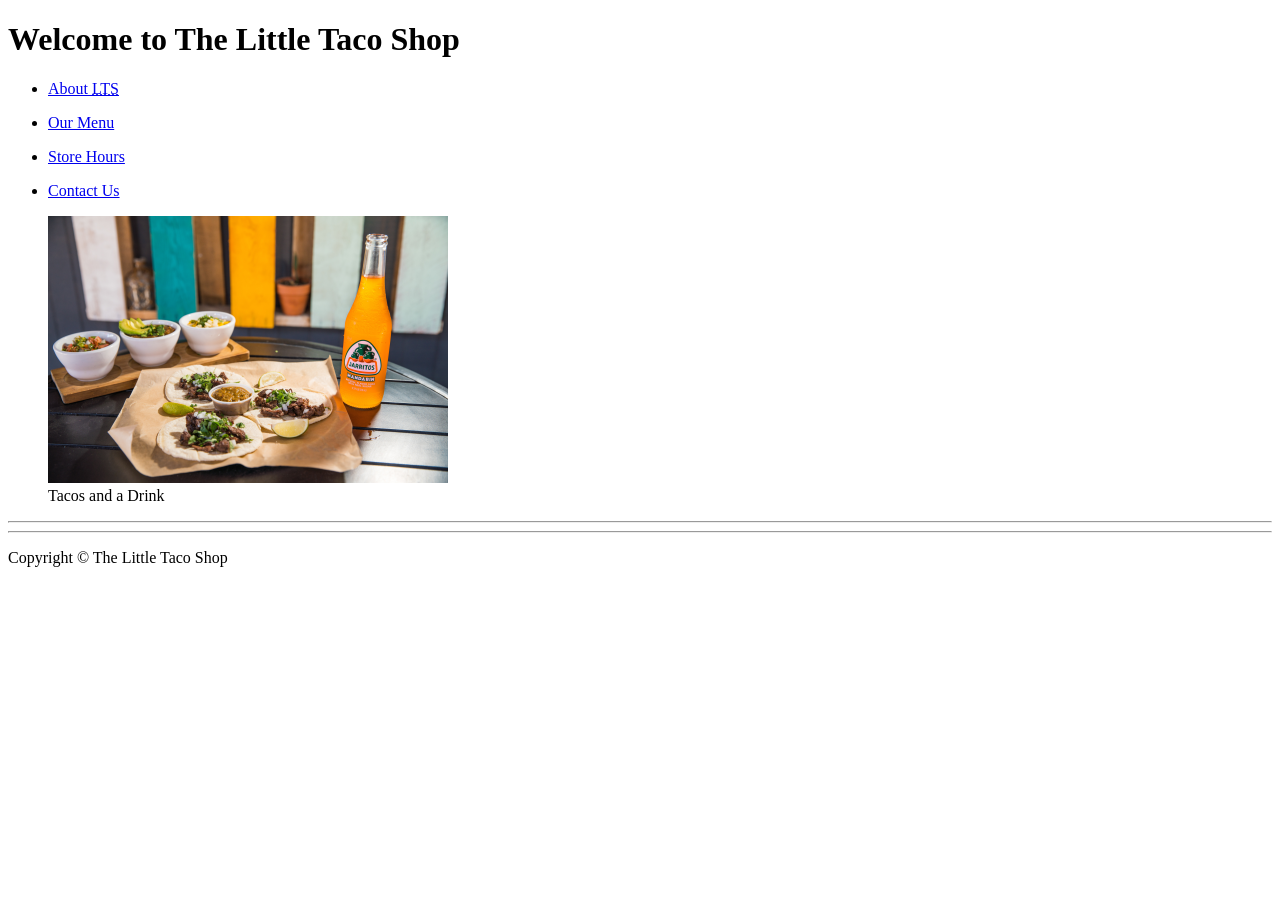
==== index.html @ e412b154 "header of the little tacos shop" ====
<!DOCTYPE html>
<html lang="en">

<head>
    <meta charset="UTF-8">
    <mata name="author" content="Harshitha k c">
    <meta name="description" content="The official website for The Little Taco Shop">
    <meta name="viewport" content="width=device-width, initial-scale=1.0">
    <title>Little Taco Shop</title>
    <link rel="stylesheet" href="style.css">

</head>

<body>
    <header>
        <h1>Welcome to The Little Taco Shop </h1>
        <nav>
           <ul>
            <li><a href="#about">About <abbr title="The Little Taco Shop">LTS</abbr></a></li>
           </ul>
           <ul>
            <li><a href="#menu">Our Menu</a></li>
           </ul>
           <ul>
            <li><a href="hours.html">Store Hours</a></li>
           </ul>
           <ul>
            <li><a href="contact.html">Contact Us </a></li>
           </ul>
        </nav>
        <figure>
            <img src="images/image1.png" alt="Tacos and a Drink" title="we love tacos!" width="400px" height="267px">
            <figcaption>Tacos and a Drink</figcaption>
        </figure>

    </header>
    <hr>
    <main>
        <!--our content-->
    </main>
    <hr>
    <footer>
    <p>Copyright &copy; The Little Taco Shop</p>
    </footer>
   
</body>

</html>
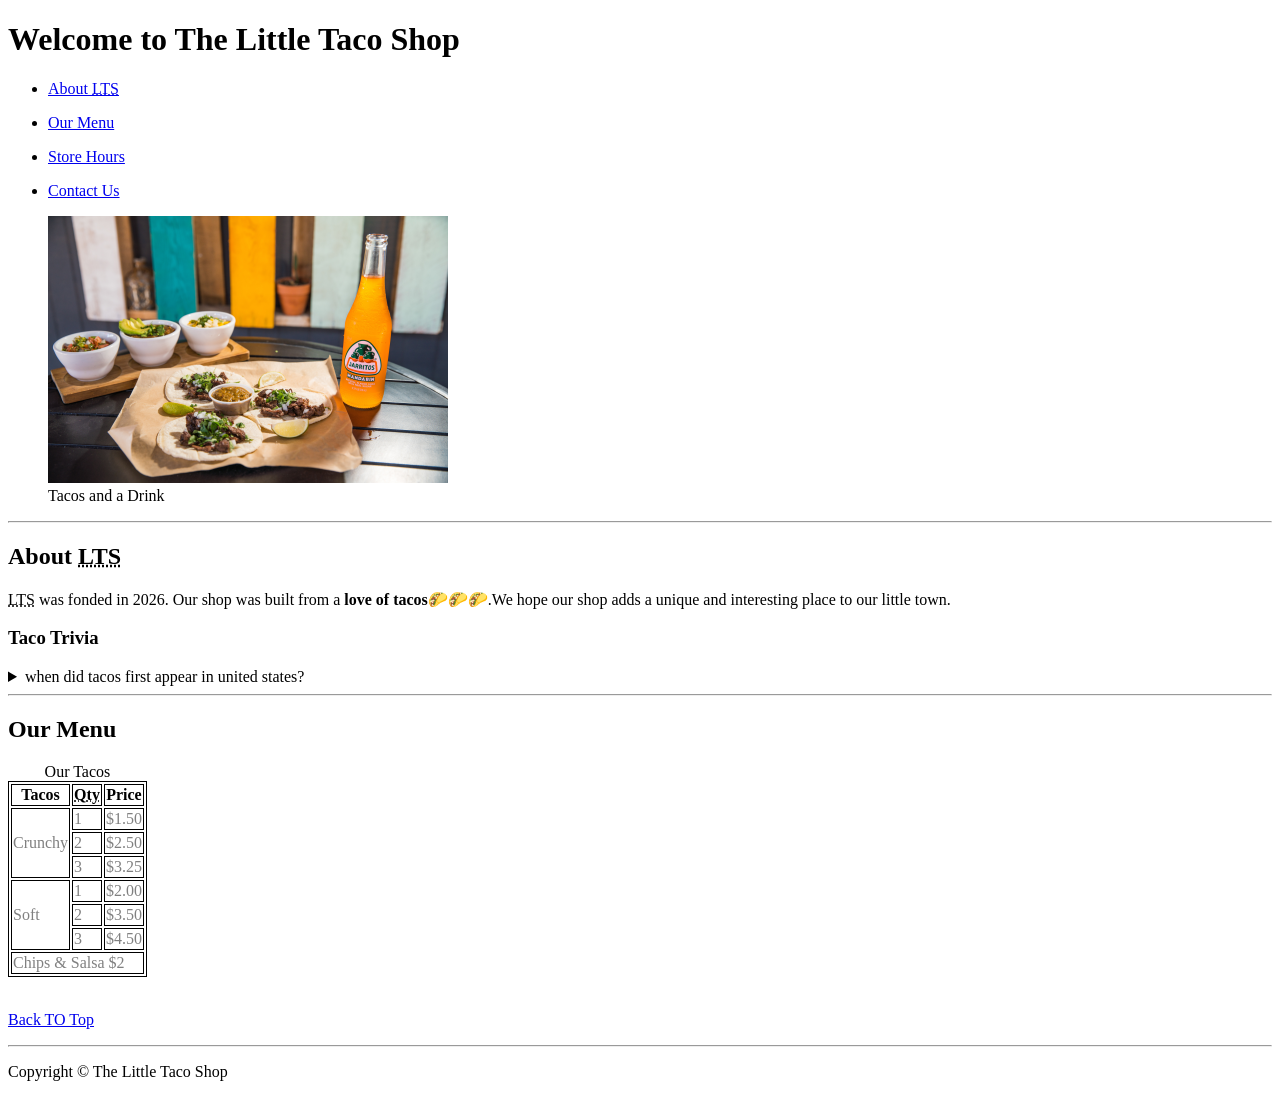
==== commit 62eb6f41: "index page is completed" ====
--- a/index.html
+++ b/index.html
@@ -4,10 +4,10 @@
 <head>
     <meta charset="UTF-8">
     <mata name="author" content="Harshitha k c">
-    <meta name="description" content="The official website for The Little Taco Shop">
-    <meta name="viewport" content="width=device-width, initial-scale=1.0">
-    <title>Little Taco Shop</title>
-    <link rel="stylesheet" href="style.css">
+        <meta name="description" content="The official website for The Little Taco Shop">
+        <meta name="viewport" content="width=device-width, initial-scale=1.0">
+        <title>Little Taco Shop</title>
+        <link rel="stylesheet" href="style.css">
 
 </head>
 
@@ -15,18 +15,18 @@
     <header>
         <h1>Welcome to The Little Taco Shop </h1>
         <nav>
-           <ul>
-            <li><a href="#about">About <abbr title="The Little Taco Shop">LTS</abbr></a></li>
-           </ul>
-           <ul>
-            <li><a href="#menu">Our Menu</a></li>
-           </ul>
-           <ul>
-            <li><a href="hours.html">Store Hours</a></li>
-           </ul>
-           <ul>
-            <li><a href="contact.html">Contact Us </a></li>
-           </ul>
+            <ul>
+                <li><a href="#about">About <abbr title="The Little Taco Shop">LTS</abbr></a></li>
+            </ul>
+            <ul>
+                <li><a href="#menu">Our Menu</a></li>
+            </ul>
+            <ul>
+                <li><a href="hours.html">Store Hours</a></li>
+            </ul>
+            <ul>
+                <li><a href="contact.html">Contact Us </a></li>
+            </ul>
         </nav>
         <figure>
             <img src="images/image1.png" alt="Tacos and a Drink" title="we love tacos!" width="400px" height="267px">
@@ -37,12 +37,88 @@
     <hr>
     <main>
         <!--our content-->
+        <article id="about">
+            <h2>About <abbr title="The Little Tacos Shop">LTS</abbr></h2>
+            <P>
+                <abbr title="The Little Tacos Shop">LTS</abbr> was fonded in <time datetime="2026">2026</time>. Our shop
+                was built from a <strong>love of tacos</strong>🌮🌮🌮.We hope our shop adds a unique and interesting
+                place to our little town.
+            </P>
+            <aside>
+                <h3>Taco Trivia</h3>
+                <details>
+                    <summary>
+                        when did tacos first appear in united states?
+                    </summary>
+                    <p>Jeffrey M. pichler, Taco historian and professor of history at the University of Minnesota, says
+                        the earliest mention of tacos in the United States are in a newspaper from <time
+                            datetime="1905">1905</time>.(Source: <cite><a
+                                href="https://www.smithsonianmag.com/arts-culture/where-did-the-taco-come-from-81228162/"
+                                target="_blank">Smithsonian Magazine</a></cite>)</p>
+                </details>
+            </aside>
+
+        </article id="menu">
+        <hr>
+        <h2>Our Menu</h2>
+
+        <table>
+            <caption>Our Tacos</caption>
+            <thead>
+                <tr>
+                    <th>Tacos</th>
+                    <th scope="col"><abbr title="Quantity">Qty</abbr></th>
+                    <th scope="col">Price</th>
+                </tr>
+            </thead>
+            <tbody>
+
+                <tr>
+                    <td rowspan="3">Crunchy</td>
+                    <td>1</td>
+                    <td>$1.50</td>
+                </tr>
+                <tr>
+                    <td>2</td>
+                    <td>$2.50</td>
+                </tr>
+                <tr>
+                    <td>3</td>
+                    <td>$3.25</td>
+                </tr>
+                <tr>
+                    <td rowspan="3">Soft</td>
+                    <td>1</td>
+                    <td>$2.00</td>
+                </tr>
+                <tr>
+                    <td>2</td>
+                    <td>$3.50</td>
+                </tr>
+                <tr>
+                    <td>3</td>
+                    <td>$4.50</td>
+                </tr>
+            </tbody>
+            <tfoot>
+                <tr>
+                    <td colspan="3">Chips &amp; Salsa $2</td>
+                </tr>
+            </tfoot>
+        </table>
+        <br>
+        <p>
+            <a href="#">Back TO Top</a>
+        </p>
+
+
+        </article>
     </main>
     <hr>
     <footer>
-    <p>Copyright &copy; The Little Taco Shop</p>
+        <p>Copyright &copy; The Little Taco Shop</p>
     </footer>
-   
+
 </body>
 
 </html>
--- a/style.css
+++ b/style.css
@@ -0,0 +1,6 @@
+table,th,td{
+    border:1px solid black;
+}
+td{
+    color:grey;
+}
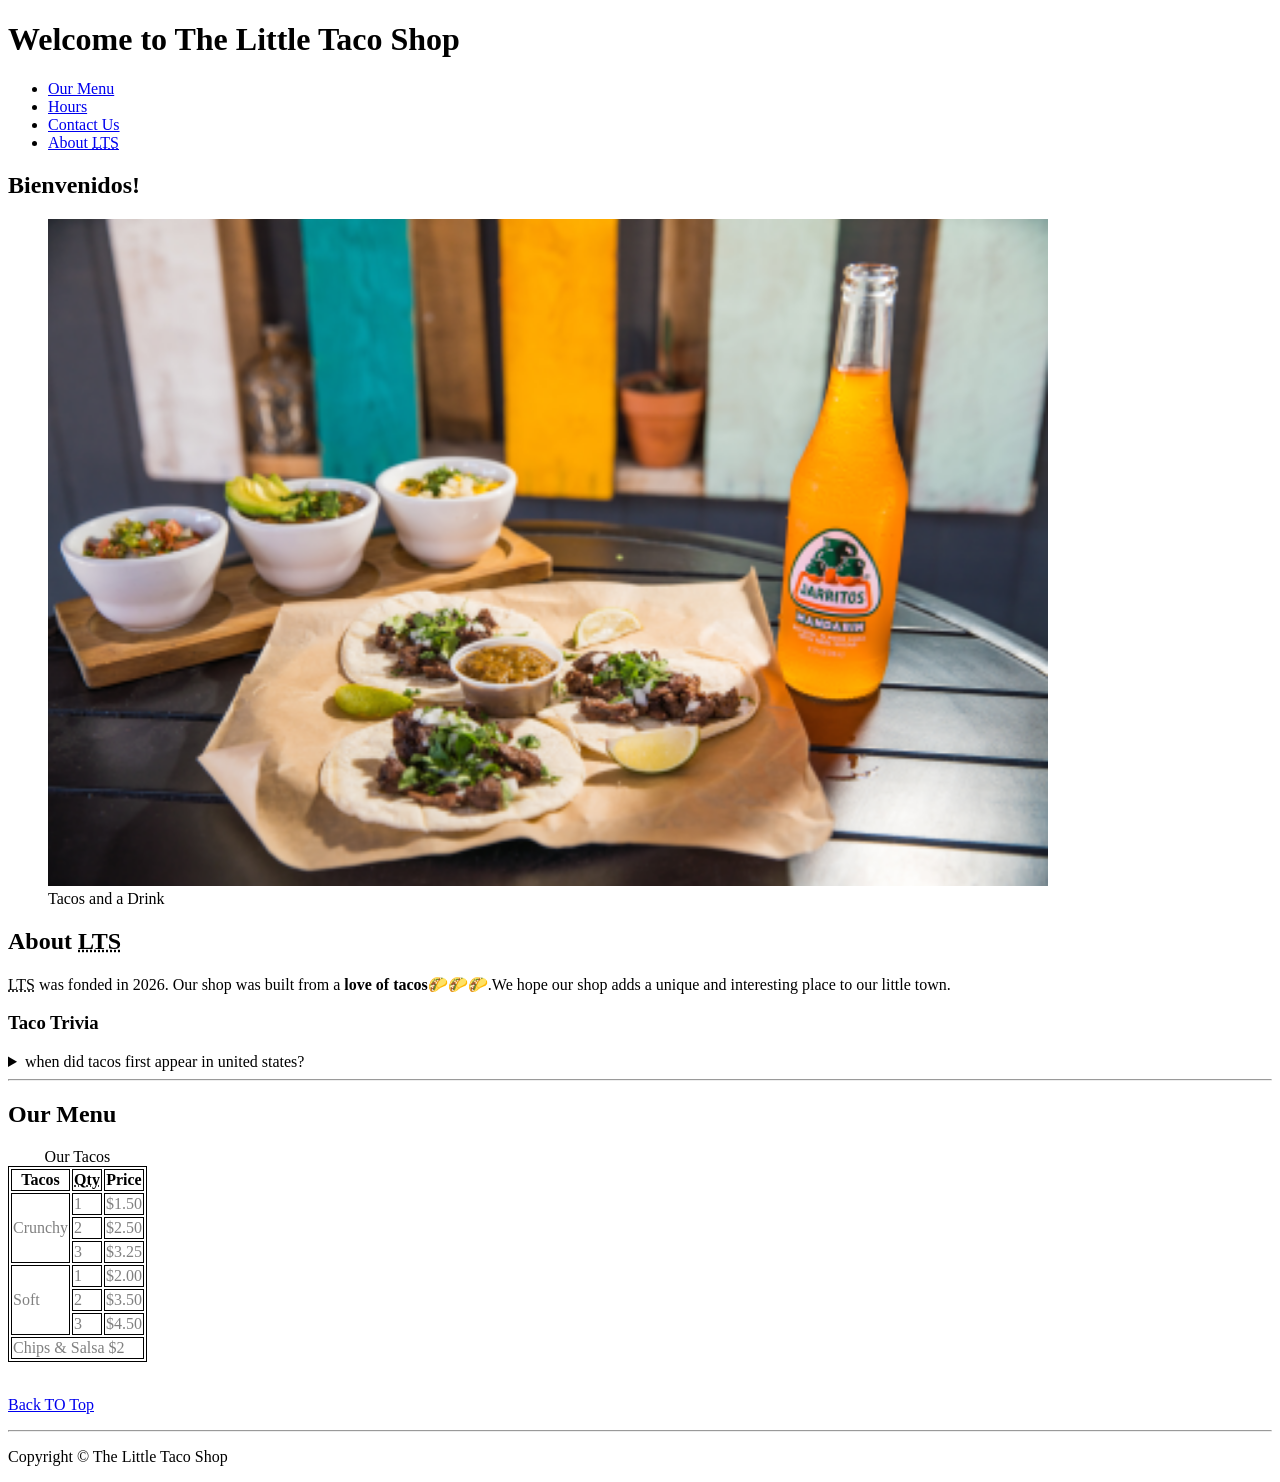
==== commit 9c81062e: "index,contact and hours page is modified and about page is created" ====
--- a/index.html
+++ b/index.html
@@ -12,29 +12,26 @@
 </head>
 
 <body>
-    <header>
-        <h1>Welcome to The Little Taco Shop </h1>
-        <nav>
-            <ul>
-                <li><a href="#about">About <abbr title="The Little Taco Shop">LTS</abbr></a></li>
-            </ul>
-            <ul>
+    <header class="header">
+        <h1 class="header__1">Welcome to The Little Taco Shop </h1>
+        <nav class="header__nav">
+            <ul class="header__ul">
                 <li><a href="#menu">Our Menu</a></li>
-            </ul>
-            <ul>
-                <li><a href="hours.html">Store Hours</a></li>
-            </ul>
-            <ul>
+                <li><a href="hours.html">Hours</a></li>
                 <li><a href="contact.html">Contact Us </a></li>
+                 <li><a href="about.html">About <abbr title="The Little Taco Shop">LTS</abbr></a></li>
+            
             </ul>
         </nav>
+    </header>
+    <section class="hero">
+        <h2 class="hero__h2">Bienvenidos!</h2>
         <figure>
-            <img src="images/image1.png" alt="Tacos and a Drink" title="we love tacos!" width="400px" height="267px">
-            <figcaption>Tacos and a Drink</figcaption>
+            <img src="images/image1.png" alt="Tacos and a Drink" title="we love tacos!" width="1000px" height="667px">
+            <figcaption class="offscreen">Tacos and a Drink</figcaption>
         </figure>
-
-    </header>
-    <hr>
+    </section>
+    
     <main>
         <!--our content-->
         <article id="about">
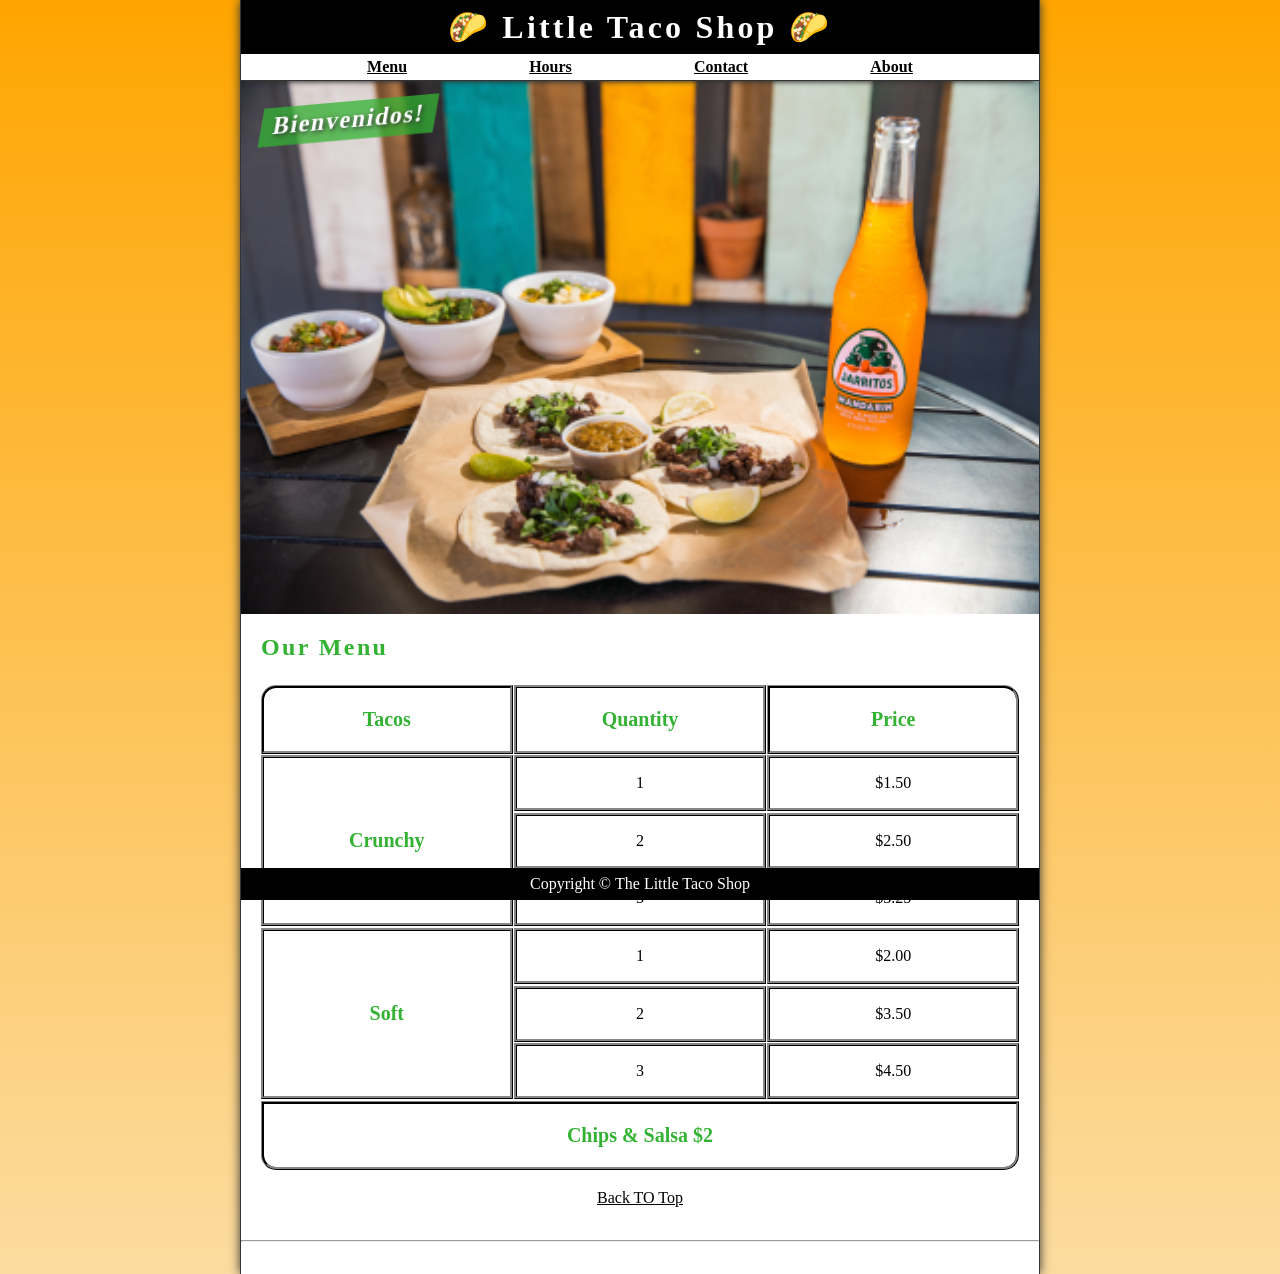
==== commit 4c0bb910: "project modified and completed" ====
--- a/index.html
+++ b/index.html
@@ -13,14 +13,14 @@
 
 <body>
     <header class="header">
-        <h1 class="header__1">Welcome to The Little Taco Shop </h1>
+        <h1 class="header__1">Little Taco Shop </h1>
         <nav class="header__nav">
             <ul class="header__ul">
-                <li><a href="#menu">Our Menu</a></li>
+                <li><a href="#menu"> Menu</a></li>
                 <li><a href="hours.html">Hours</a></li>
-                <li><a href="contact.html">Contact Us </a></li>
-                 <li><a href="about.html">About <abbr title="The Little Taco Shop">LTS</abbr></a></li>
-            
+                <li><a href="contact.html">Contact </a></li>
+                <li><a href="about.html">About </a></li>
+
             </ul>
         </nav>
     </header>
@@ -31,89 +31,70 @@
             <figcaption class="offscreen">Tacos and a Drink</figcaption>
         </figure>
     </section>
-    
-    <main>
+
+    <main class="main">
         <!--our content-->
-        <article id="about">
-            <h2>About <abbr title="The Little Tacos Shop">LTS</abbr></h2>
-            <P>
-                <abbr title="The Little Tacos Shop">LTS</abbr> was fonded in <time datetime="2026">2026</time>. Our shop
-                was built from a <strong>love of tacos</strong>🌮🌮🌮.We hope our shop adds a unique and interesting
-                place to our little town.
-            </P>
-            <aside>
-                <h3>Taco Trivia</h3>
-                <details>
-                    <summary>
-                        when did tacos first appear in united states?
-                    </summary>
-                    <p>Jeffrey M. pichler, Taco historian and professor of history at the University of Minnesota, says
-                        the earliest mention of tacos in the United States are in a newspaper from <time
-                            datetime="1905">1905</time>.(Source: <cite><a
-                                href="https://www.smithsonianmag.com/arts-culture/where-did-the-taco-come-from-81228162/"
-                                target="_blank">Smithsonian Magazine</a></cite>)</p>
-                </details>
-            </aside>
+        <article id="menu" class="main__article menu">
+            <h2 class="menu__h2">Our Menu</h2>
 
-        </article id="menu">
-        <hr>
-        <h2>Our Menu</h2>
+            <table class="menu__container">
+                <caption class="offscreen">Our Tacos</caption>
+                <thead>
+                    <tr>
+                        <th class="menu__header" scope="col">Tacos</th>
+                        <th class="menu__header" scope="col">Quantity</th>
+                        <th class="menu__header" scope="col">Price</th>
+                    </tr>
+                </thead>
+                <tbody>
 
-        <table>
-            <caption>Our Tacos</caption>
-            <thead>
-                <tr>
-                    <th>Tacos</th>
-                    <th scope="col"><abbr title="Quantity">Qty</abbr></th>
-                    <th scope="col">Price</th>
-                </tr>
-            </thead>
-            <tbody>
-
-                <tr>
-                    <td rowspan="3">Crunchy</td>
-                    <td>1</td>
-                    <td>$1.50</td>
-                </tr>
-                <tr>
-                    <td>2</td>
-                    <td>$2.50</td>
-                </tr>
-                <tr>
-                    <td>3</td>
-                    <td>$3.25</td>
-                </tr>
-                <tr>
-                    <td rowspan="3">Soft</td>
-                    <td>1</td>
-                    <td>$2.00</td>
-                </tr>
-                <tr>
-                    <td>2</td>
-                    <td>$3.50</td>
-                </tr>
-                <tr>
-                    <td>3</td>
-                    <td>$4.50</td>
-                </tr>
-            </tbody>
-            <tfoot>
-                <tr>
-                    <td colspan="3">Chips &amp; Salsa $2</td>
-                </tr>
-            </tfoot>
-        </table>
-        <br>
-        <p>
-            <a href="#">Back TO Top</a>
-        </p>
+                    <tr>
+                        <td scope="row" rowspan="3" class="menu__item menu__cr" >Crunchy</td>
+                        <td class="menu__item">1</td>
+                        <td class="menu__item">$1.50</td>
+                    </tr>
+                    <tr>
+                        <td class="menu__item">2</td>
+                        <td class="menu__item">$2.50</td>
+                    </tr>
+                    <tr>
+                        <td class="menu__item">3</td>
+                        <td class="menu__item">$3.25</td>
+                    </tr>
+                    <tr>
+                        <td class="menu__item menu__sf" rowspan="3" scope="row">Soft</td>
+                        <td class="menu__item">1</td>
+                        <td class="menu__item">$2.00</td>
+                    </tr>
+                    <tr>
+                        <td class="menu__item">2</td>
+                        <td class="menu__item">$3.50</td>
+                    </tr>
+                    <tr>
+                        <td class="menu__item">3</td>
+                        <td class="menu__item">$4.50</td>
+                    </tr>
+                </tbody>
+                <tfoot>
+                    <tr>
+                        <td class="menu__item menu__cs" colspan="3">Chips &amp; Salsa $2</td>
+                    </tr>
+                </tfoot>
+            </table>
+            
+            <p class="center">
+                <a href="#">Back TO Top</a>
+            </p>
 
 
         </article>
     </main>
     <hr>
-    <footer>
-        <p>Copyright &copy; The Little Taco Shop</p>
+    <footer class="footer">
+        <p>
+            <span class="nowrap"> Copyright &copy; <time id="year"></time></span>
+            <span class="nowrap">The Little Taco Shop</span>
+        </p>
     </footer>
 
 </body>
--- a/style.css
+++ b/style.css
@@ -1,6 +1,315 @@
-table,th,td{
-    border:1px solid black;
-}
-td{
-    color:grey;
-}+*,
+*::after,
+*::before{
+    margin:0;
+    padding:0;
+    box-sizing: border-box;
+}
+img{
+    display:block;
+    max-width:100%;
+    height:auto;
+}
+input,button,textarea{
+    font:inherit;
+
+}
+/* css variables */
+:root{
+    --FF:"Nunito",sans-serif;
+    --FF-HEADINGS:"Fugaz One",cursive;
+    --Fs:clamp(1rem,2.2vh,1.5rem);
+    /* COLORS */
+    --BGCOLOR-FADE:rgb(252,220,160);
+    --BGCOLOR:orange;
+    --BGIMAGE:linear-gradient(to bottom,var(--BGCOLOR),var(--BGCOLOR-FADE));
+    --BODY-BGCOLOR:#FFF;
+    --BORDER-COLOR:#333;
+    --BUTTON-COLOR:#FFF;
+    --FONT-COLOR:#000;
+    --HEADER-BGCOLOR:#000;
+    --HEADER-COLOR:#FFF;
+    --HERO-BGCOLOR:rgba(51,178,51,0.75);
+    --HERO-COLOR:#FFF;
+    --HIGHLIGHT-COLOR:rgb(51,178,51);
+    --LINK-ACTIVE:orange;
+    --LINK-COLOR:#000;
+    --LINK-HOVER:hsla(0,0%,0%,0.6);
+    --NAV-BGCOLOR:#FFF;
+
+
+    /* BORDERS */
+    --BORDERS:1px solid var(--BORDER-COLOR);
+    --BORDER-RADIUS:15px;
+    /* STANDARD PADDING */
+    --PADDING-TB:0.25em;
+    --PADDING-SIDE:2.5%;
+    /* STANDARD MARGIN */
+    --MARGIN:clamp(1em,2.5vh,1.5em)0;
+
+}
+@media (prefers-color-scheme:dark){
+    :root{
+        --BGCOLOR-FADE:grey;
+        --BGCOLOR:#000;
+        --BODY-BGCOLOR:#333;
+        --BORDER-COLOR:whitesmoke;
+        --BUTTON-COLOR:#000;
+        --FONT-COLOR:whitesmoke;
+        --HEADER-COLOR:whitesmoke;
+        --HERO-COLOR:#333;
+        --HIGHLIGHT-COLOR:whitesmoke;
+        --LINK-ACTIVE:rgb(252,200,103);
+        --LINK-COLOR:whitesmoke;
+        --LINK-HOVER:orange;
+        --NAV-BGCOLOR:rgb(20,20,20);
+
+    }
+}
+.offscreen{
+    position:absolute;
+    left:-10000px;
+}
+.nowrap{
+    white-space:nowrap;
+}
+.center{
+    text-align:center;
+}
+html{
+  scroll-behavior: smooth;
+  font-size:var(--FS);
+  font-family: (-FF);
+  background-color:orange;
+  background-image: var(--BGIMAGE);
+}
+body{
+    background-color: var(--BODY-BGCOLOR);
+    COLOR:VAR(--FONT-COLOR);
+    min-height:100vh;
+    max-width:800px;
+    margin:0 auto;
+    border-left:var(--BORDERS);
+    border-right:var(--BORDERS);
+    box-shadow:0 0 10px var(--BORDER-COLOR);
+}
+h1,h2,h3{
+    font-family: var(--FF-HEADINGS);
+    letter-spacing: 0.1em;
+}
+h2,h3{
+    margin-bottom:1em;
+   color: var( --HIGHLIGHT-COLOR);
+}
+p{
+    line-height:1.5;
+}
+a:any-link{
+    color:var(--LINK-COLOR);
+
+}
+    a:hover,a:focus-visible{
+        color:var(--LINK-HOVER);
+
+    }
+    a:active{
+        color:var(--LINK-ACTIVE);
+    }
+/* header */
+.header{
+    position:sticky;
+    top:0;
+    z-index:1;
+
+}
+.header__1{
+    text-align:center;
+    background-color: var(--HEADER-BGCOLOR);
+    color:var(--HEADER-COLOR);
+    padding:var(--PADDING-TB) var(--PADDING-SIDE);
+
+}
+.header__nav{
+    background-color: var(--NAV-BGCOLOR);
+    border-bottom:var(--BORDERS) ;
+    font-weight: bold;
+    box-shadow:0 6px 5px -5px var(--BORDER-COLOR)
+}
+.header__ul{
+    padding: var(--PADDING-TB) var(--PADDING-SIDE);
+    list-style-type:none;
+    display:flex;
+    justify-content: space-evenly;
+    gap:1rem;
+}
+/* hero section */
+.hero{
+    position:relative;
+
+}
+.hero__h2{
+    background-color: var(--HERO-BGCOLOR);
+    color:var(--HERO-COLOR);
+    padding: 0.25em 0.5em;
+    letter-spacing: 0.1rem;
+    text-shadow:2px 2px 5px var(--BORDER-COLOR);
+    position: absolute;
+    top:-100px;
+    left:20px;
+    animation:showWelcome 0.5s ease-in-out 1s forwards;
+}
+@keyframes showWelcome{
+    0%{
+        top:-20px;
+        transform:skew(0deg, -5deg) scaleY(0);
+      
+    }
+    80%{
+        top:30px;
+        transform:skew(10deg, -5deg)scaleY(1.2);
+ 
+    }
+    100%{
+        top:20px;
+        transform:skew(-10deg,-5deg)scaleY(1);
+    }
+}
+/* footer */
+.footer{
+    position:sticky;
+    bottom: 0;
+    background-color: var(--HEADER-BGCOLOR);
+    color:var(--HEADER-COLOR);
+    padding:var(--PADDING-TB) var(--PADDING-SIDE);
+    text-align: center;
+
+}
+/* MAIN */
+.main{
+        padding:var(--PADDING-TB) var(--PADDING-SIDE);
+}
+.main__article{
+    scroll-margin-top:6.5rem;
+    margin:var(--MARGIN);
+}
+.main__article:first-child{
+    margin-top: 1em;
+
+}
+.main__article:last-child{
+    min-height: calc(100vh - 20rem);
+
+}
+/* about */
+.about__trivia{
+    margin: var(--MARGIN);
+}
+.about__trivia-answer{
+    margin-top: 1em;
+}
+/* contact */
+.contact__h2{
+    margin:0;
+
+}
+.contact__fieldset{
+    border:none;
+}
+.contact__p{
+    margin:1em 0; 
+}
+.contact__label{
+    display:block;
+    font-weight: bold;
+}
+.contact__input,
+.contact__textarea{
+    padding:0.5em;
+    border-radius:var(--BORDER-RADIUS);
+    border-width:2px;
+    width:100%;
+}
+.contact__button{
+    padding:0.5em;
+    border-radius:var(--BORDER-RADIUS);
+    background-color: var(--HIGHLIGHT-COLOR);
+    color:var(--BUTTON-COLOR);
+}
+/* menu */
+thead,tbody,tfoot,tr{
+    display:contents;
+}
+.menu__container{
+    display:grid;
+    grid-template-columns: repeat(3,1fr);
+    grid-template-areas:
+    "hd1 hd2 hd3"
+    "cr cr1 cr1p"
+    "cr cr2 cr2p" 
+    "cr cr3 cr3p"
+    "sf sf1 sf1p"
+    "sf sf2 sf2p"
+    "sf sf3 sf3p"
+    "cs cs cs";
+
+    gap:0.1em;
+    margin-bottom: 1em;
+}
+.menu__cr{
+    grid-area:cr;
+
+}
+.menu__sf{
+    grid-area:sf;
+}
+.menu__cs{
+    grid-area:cs;
+    color: var(--HIGHLIGHT-COLOR);
+    font-weight: bold;
+}
+.menu__cr,.menu__sf,.menu__cs,.menu__header{
+    color:var(--HIGHLIGHT-COLOR);
+    font-weight: bold;
+    height:100%;
+    display: grid;
+    place-content: center;
+}
+
+.menu__header,.menu__item{
+    width:100%;
+    padding:1em;
+    border:medium ridge var(--BORDER-COLOR);
+}
+.menu__item{
+    display: grid;
+    place-content: center;
+    /* border-radius: var(--BORDER-RADIUS); */
+
+}
+thead th:first-child{
+    border-top-left-radius:var(--BORDER-RADIUS) ;
+}
+thead th:last-child{
+    border-top-right-radius:var(--BORDER-RADIUS) ;
+}
+tfoot td{
+    border-bottom-left-radius: var(--BORDER-RADIUS);
+
+}
+tfoot td{
+    border-bottom-right-radius: var(--BORDER-RADIUS);
+}
+@media screen and (min-width:576px){
+    .header__1::before{
+        content:'🌮 '
+    }
+    .header__1::after{
+        content:' 🌮';
+    }
+    .menu__header,
+    .menu__cr,
+    .menu__sf,
+    .menu__cs{
+        font-size:125%;
+    }
+}
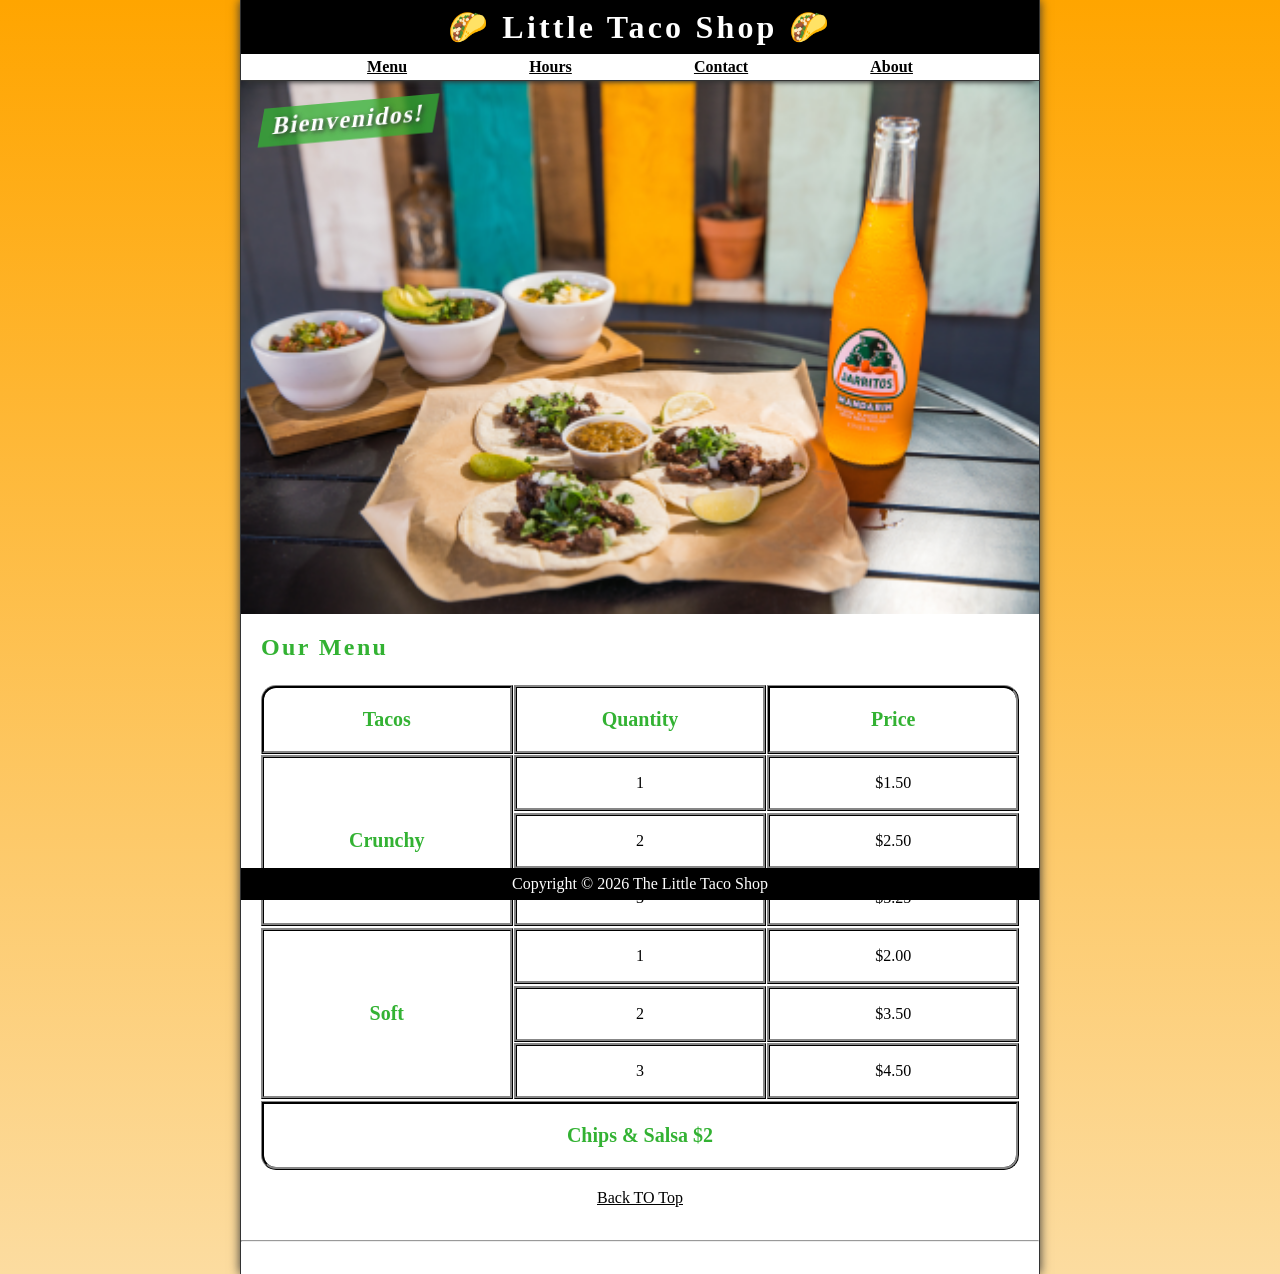
==== commit 404090f0: "created a javascript file for current year" ====
--- a/index.html
+++ b/index.html
@@ -8,6 +8,7 @@
         <meta name="viewport" content="width=device-width, initial-scale=1.0">
         <title>Little Taco Shop</title>
         <link rel="stylesheet" href="style.css">
+        <script src="js/main.js" defer></script>
 
 </head>
 
